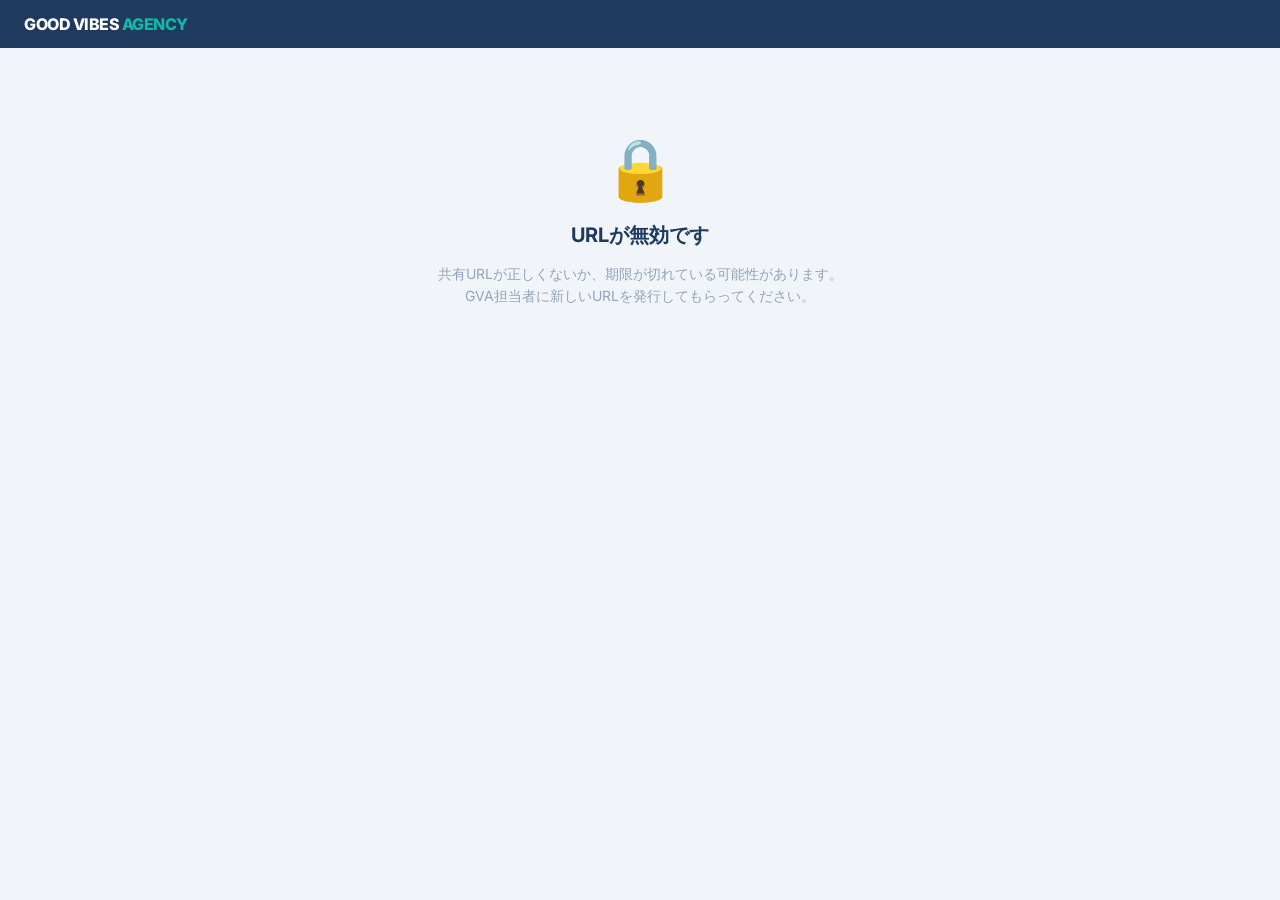
==== share.html @ 4c57520e "🚀 GVA Affiliate Manager v1.0.0 - Initial release" ====
<!DOCTYPE html>
<html lang="ja">
<head>
  <meta charset="UTF-8">
  <meta name="viewport" content="width=device-width, initial-scale=1.0">
  <title>GVA 案件共有ページ</title>
  <meta name="robots" content="noindex,nofollow">
  <style>
    @import url('https://fonts.googleapis.com/css2?family=Inter:wght@300;400;500;600;700;800&display=swap');
    *,*::before,*::after{box-sizing:border-box}
    body{font-family:'Inter',system-ui,sans-serif;background:#f1f5f9;color:#1e293b;margin:0;padding:0;min-height:100vh}
    a{color:#0d9488;text-decoration:none}
    .page{max-width:720px;margin:0 auto;padding:24px 16px 60px}

    /* Header */
    .site-header{background:#1e3a5f;color:#fff;padding:14px 24px;display:flex;align-items:center;justify-content:space-between;flex-wrap:wrap;gap:8px}
    .site-header .logo{font-size:16px;font-weight:800;letter-spacing:-0.5px}
    .site-header .logo span{color:#14b8a6}
    .perm-pill{display:inline-flex;align-items:center;gap:5px;padding:4px 12px;border-radius:99px;font-size:11px;font-weight:700;letter-spacing:0.03em}
    .perm-staff{background:#854d0e;color:#fff}
    .perm-influencer{background:#166534;color:#fff}
    .perm-client{background:#1d4ed8;color:#fff}

    /* Cards */
    .card{background:#fff;border:1px solid #e2e8f0;border-radius:14px;margin-bottom:16px;overflow:hidden;box-shadow:0 1px 4px rgba(0,0,0,0.05)}
    .card-header{padding:14px 20px;border-bottom:1px solid #f1f5f9;background:#f8fafc}
    .card-header h2{margin:0;font-size:15px;font-weight:700;color:#1e3a5f;display:flex;align-items:center;gap:8px}
    .card-body{padding:18px 20px}

    /* Info rows */
    .info-row{display:flex;justify-content:space-between;align-items:flex-start;padding:8px 0;border-bottom:1px solid #f8fafc;gap:16px;flex-wrap:wrap}
    .info-row:last-child{border-bottom:none}
    .info-label{font-size:12px;font-weight:600;color:#64748b;min-width:140px;flex-shrink:0}
    .info-value{font-size:13px;font-weight:500;color:#1e293b;text-align:right;flex:1;word-break:break-all}

    /* Status badges */
    .badge{display:inline-flex;align-items:center;padding:3px 10px;border-radius:99px;font-size:11px;font-weight:600}
    .badge-phase0{background:#f1f5f9;color:#64748b}
    .badge-phase1{background:#fef9c3;color:#854d0e}
    .badge-phase2{background:#dbeafe;color:#1d4ed8}
    .badge-phase3{background:#dcfce7;color:#166534}
    .badge-phase4{background:#ede9fe;color:#6d28d9}
    .badge-done{background:#ccfbf1;color:#134e4a}
    .badge-A{background:#dcfce7;color:#166534}
    .badge-B{background:#dbeafe;color:#1d4ed8}
    .badge-C{background:#fef9c3;color:#854d0e}
    .badge-D{background:#fee2e2;color:#991b1b}

    /* Phase progress */
    .progress-row{display:flex;gap:0;border-radius:8px;overflow:hidden;border:1px solid #e2e8f0;margin-bottom:16px}
    .progress-step{flex:1;text-align:center;padding:8px 4px;font-size:11px;font-weight:600;transition:all 0.3s;background:#f8fafc;color:#94a3b8}
    .progress-step.done{background:#0d9488;color:#fff}
    .progress-step.current{background:#1e3a5f;color:#fff}

    /* Revenue cards */
    .rev-card{border-radius:10px;padding:14px 16px;margin-bottom:10px}
    .rev-card.client{background:#eff6ff;border:1.5px solid #93c5fd}
    .rev-card.influencer{background:#f0fdf4;border:1.5px solid #86efac}
    .rev-title{font-size:11px;font-weight:700;color:#64748b;margin-bottom:4px;text-transform:uppercase;letter-spacing:0.05em}
    .rev-amount{font-size:22px;font-weight:800}
    .rev-card.client .rev-amount{color:#1d4ed8}
    .rev-card.influencer .rev-amount{color:#16a34a}
    .rev-sub{font-size:11px;margin-top:3px}
    .rev-card.client .rev-sub{color:#3b82f6}
    .rev-card.influencer .rev-sub{color:#22c55e}

    /* Restriction notice */
    .restriction-box{background:#fef9c3;border:1.5px solid #fde047;border-radius:10px;padding:12px 16px;margin-bottom:16px;display:flex;align-items:flex-start;gap:10px}
    .restriction-box .icon{font-size:18px;flex-shrink:0}
    .restriction-box p{margin:0;font-size:12px;color:#854d0e;line-height:1.6}

    /* Hidden / redacted */
    .redacted{display:inline-block;background:#e2e8f0;color:#e2e8f0;border-radius:4px;padding:2px 8px;font-size:12px;user-select:none}

    /* Print button */
    .print-btn{position:fixed;bottom:20px;right:20px;background:#1e3a5f;color:#fff;border:none;border-radius:12px;padding:12px 20px;font-size:14px;font-weight:700;cursor:pointer;box-shadow:0 4px 12px rgba(0,0,0,0.2);font-family:inherit;display:flex;align-items:center;gap:8px}
    .print-btn:hover{background:#152d4d}

    /* Error */
    .error-box{text-align:center;padding:60px 20px;color:#94a3b8}
    .error-box .icon{font-size:60px;margin-bottom:16px}
    .error-box h2{font-size:20px;color:#1e3a5f;margin-bottom:8px}
    .error-box p{font-size:14px;line-height:1.6}

    /* Section separator */
    .section-sep{border:none;border-top:1px solid #f1f5f9;margin:12px 0}

    /* KPI grid */
    .kpi-grid{display:grid;grid-template-columns:repeat(3,1fr);gap:10px;margin-bottom:16px}
    .kpi-card{background:#fff;border:1px solid #e2e8f0;border-radius:10px;padding:14px;text-align:center}
    .kpi-label{font-size:11px;color:#64748b;font-weight:600;margin-bottom:4px}
    .kpi-value{font-size:22px;font-weight:800;color:#1e3a5f}
    .kpi-sub{font-size:11px;color:#94a3b8;margin-top:2px}

    /* Contacts */
    .contact-pill{display:inline-flex;align-items:center;gap:6px;background:#f8fafc;border:1px solid #e2e8f0;border-radius:8px;padding:8px 12px;margin-bottom:6px;font-size:13px;width:100%}
    .contact-pill .role{font-size:11px;color:#64748b;background:#e2e8f0;padding:2px 6px;border-radius:4px}

    @media print {
      .print-btn{display:none}
      .site-header{background:#1e3a5f!important;-webkit-print-color-adjust:exact;print-color-adjust:exact}
      body{background:#fff}
    }
    @media(max-width:600px){
      .kpi-grid{grid-template-columns:repeat(2,1fr)}
      .info-row{flex-direction:column}
      .info-value{text-align:left}
    }
  </style>
</head>
<body>

<!-- Site header -->
<header class="site-header">
  <div class="logo">GOOD VIBES <span>AGENCY</span></div>
  <div id="perm-badge-container"></div>
</header>

<!-- Main content -->
<div class="page" id="page-content">
  <div class="error-box">
    <div class="icon">⏳</div>
    <h2>読み込み中...</h2>
  </div>
</div>

<!-- Print button -->
<button class="print-btn" onclick="window.print()" id="print-btn" style="display:none">
  🖨 印刷 / PDF保存
</button>

<script>
(function() {
  'use strict';

  /* ── Decode payload from hash ── */
  function decodePayload() {
    const hash = location.hash;
    const match = hash.match(/[#&]data=([^&]+)/);
    if (!match) return null;
    try {
      const json = decodeURIComponent(escape(atob(match[1])));
      return JSON.parse(json);
    } catch(e) {
      return null;
    }
  }

  function fmtMoney(n) {
    if (n === null || n === undefined || n === '') return '—';
    return '¥' + Number(n).toLocaleString('ja-JP');
  }
  function fmtNum(n) {
    if (n === null || n === undefined || n === '') return '—';
    return Number(n).toLocaleString('ja-JP');
  }
  function esc(s) {
    if (s === null || s === undefined) return '';
    return String(s).replace(/&/g,'&amp;').replace(/</g,'&lt;').replace(/>/g,'&gt;').replace(/"/g,'&quot;');
  }
  function fmtDatetime(s) {
    if (!s) return '—';
    const d = new Date(s);
    if (isNaN(d)) return s;
    return d.toLocaleString('ja-JP', {year:'numeric',month:'2-digit',day:'2-digit',hour:'2-digit',minute:'2-digit'});
  }
  function fmtDate(s) {
    if (!s) return '—';
    const d = new Date(s);
    if (isNaN(d)) return s;
    return d.toLocaleDateString('ja-JP',{year:'numeric',month:'2-digit',day:'2-digit'});
  }

  function infoRow(label, value, opts) {
    opts = opts || {};
    const val = (value === null || value === undefined || value === '') ? '—' : value;
    return `<div class="info-row">
      <span class="info-label">${esc(label)}</span>
      <span class="info-value">${opts.html ? val : esc(String(val))}</span>
    </div>`;
  }

  function statusLabel(status) {
    const m = {phase0:'ヒアリング中',phase1:'GO/STOP判定',phase2:'実施準備中',phase3:'当日運用中',phase4:'精算中',done:'完了'};
    const c = {phase0:'badge-phase0',phase1:'badge-phase1',phase2:'badge-phase2',phase3:'badge-phase3',phase4:'badge-phase4',done:'badge-done'};
    return `<span class="badge ${c[status]||'badge-phase0'}">${esc(m[status]||status)}</span>`;
  }

  /* ── Build progress row ── */
  function progressRow(currentStatus) {
    const phases = ['phase0','phase1','phase2','phase3','phase4'];
    const labels = ['ヒアリング','判定','準備','当日','精算'];
    const order = ['phase0','phase1','phase2','phase3','phase4','done'];
    const currentIdx = order.indexOf(currentStatus);
    return `<div class="progress-row">
      ${phases.map((p,i) => {
        const pIdx = order.indexOf(p);
        const isDone = currentIdx > pIdx;
        const isCurr = currentStatus === p;
        const cls = isDone ? 'done' : (isCurr ? 'current' : '');
        return `<div class="progress-step ${cls}">${isDone ? '✓' : (i)} ${labels[i]}</div>`;
      }).join('')}
    </div>`;
  }

  /* ── Permission level config ── */
  const PERM_CONFIG = {
    staff: {
      label: '自社メンバー',
      icon: '🏢',
      cls: 'perm-staff',
      showClientRate: true,
      showInfluencerRate: true,
      showGvaMargin: true,
      showInternalNotes: true,
      showJudgment: true,
      showContacts: 'all'
    },
    influencer: {
      label: 'インフルエンサー',
      icon: '⭐',
      cls: 'perm-influencer',
      showClientRate: false,
      showInfluencerRate: true,
      showGvaMargin: false,
      showInternalNotes: false,
      showJudgment: false,
      showContacts: 'self'
    },
    client: {
      label: 'クライアント',
      icon: '👔',
      cls: 'perm-client',
      showClientRate: true,
      showInfluencerRate: false,
      showGvaMargin: false,
      showInternalNotes: false,
      showJudgment: false,
      showContacts: 'none'
    }
  };

  /* ── Main render ── */
  function render() {
    const data = decodePayload();
    const page = document.getElementById('page-content');

    if (!data) {
      page.innerHTML = `<div class="error-box">
        <div class="icon">🔒</div>
        <h2>URLが無効です</h2>
        <p>共有URLが正しくないか、期限が切れている可能性があります。<br>
        GVA担当者に新しいURLを発行してもらってください。</p>
      </div>`;
      return;
    }

    const perm = data._perm || 'staff';
    const cfg = PERM_CONFIG[perm] || PERM_CONFIG.staff;
    const p0 = data.phase0 || {};
    const p4 = data.phase4 || {};

    // Permission badge
    document.getElementById('perm-badge-container').innerHTML =
      `<span class="perm-pill ${cfg.cls}">${cfg.icon} ${cfg.label}用</span>`;

    // Show print button
    document.getElementById('print-btn').style.display = 'flex';

    // Restriction notice
    let restrictionHtml = '';
    if (perm === 'influencer') {
      restrictionHtml = `<div class="restriction-box">
        <span class="icon">ℹ️</span>
        <p>このページはインフルエンサー向けの情報です。クライアントへの請求率・GVAマージンは含まれていません。</p>
      </div>`;
    } else if (perm === 'client') {
      restrictionHtml = `<div class="restriction-box">
        <span class="icon">ℹ️</span>
        <p>このページはクライアント向けの情報です。インフルエンサーへの支払率は含まれていません。</p>
      </div>`;
    }

    /* ── KPI Cards ── */
    let kpiHtml = '';
    if (p4.finalSales !== undefined || p4.approvedCount !== undefined) {
      const approved = p4.approvedCount !== undefined ? p4.approvedCount : p4.finalSales;
      const rejected = p4.rejectedCount;
      const approvalRate = (approved !== undefined && rejected !== undefined && (approved + rejected) > 0)
        ? ((approved / (approved + rejected)) * 100).toFixed(1) + '%' : '—';
      kpiHtml = `<div class="kpi-grid">
        <div class="kpi-card">
          <div class="kpi-label">最終販売数</div>
          <div class="kpi-value">${fmtNum(p4.finalSales)}</div>
          <div class="kpi-sub">セット</div>
        </div>
        <div class="kpi-card">
          <div class="kpi-label">承認数</div>
          <div class="kpi-value">${fmtNum(approved)}</div>
          <div class="kpi-sub">件</div>
        </div>
        <div class="kpi-card">
          <div class="kpi-label">承認率</div>
          <div class="kpi-value">${esc(approvalRate)}</div>
          <div class="kpi-sub">&nbsp;</div>
        </div>
      </div>`;
    }

    /* ── Revenue ── */
    let revenueHtml = '';
    if (perm === 'staff') {
      // Staff sees both
      if (p4.client_revenue !== undefined) {
        revenueHtml += `<div class="rev-card client">
          <div class="rev-title">👔 クライアント請求額</div>
          <div class="rev-amount">${fmtMoney(p4.client_revenue)}</div>
          <div class="rev-sub">提示報酬率: ${esc(String(p0.client_reward_rate || '—'))}%</div>
        </div>`;
      }
      if (p4.influencer_revenue !== undefined) {
        revenueHtml += `<div class="rev-card influencer">
          <div class="rev-title">⭐ インフル支払額</div>
          <div class="rev-amount">${fmtMoney(p4.influencer_revenue)}</div>
          <div class="rev-sub">インフル報酬率: ${esc(String(p0.influencer_reward_rate || '—'))}%</div>
        </div>`;
      }
      if (p4.client_revenue !== undefined && p4.influencer_revenue !== undefined) {
        const margin = (p4.client_revenue || 0) - (p4.influencer_revenue || 0);
        revenueHtml += `<div style="background:#fefce8;border:1.5px solid #fde047;border-radius:10px;padding:14px 16px;margin-bottom:10px">
          <div class="rev-title" style="color:#92400e">🏢 GVAマージン</div>
          <div class="rev-amount" style="color:#ca8a04">${fmtMoney(margin)}</div>
        </div>`;
      }
    } else if (perm === 'influencer' && p4.influencer_revenue !== undefined) {
      revenueHtml = `<div class="rev-card influencer">
        <div class="rev-title">⭐ あなたへの支払額</div>
        <div class="rev-amount">${fmtMoney(p4.influencer_revenue)}</div>
        <div class="rev-sub">報酬率: ${esc(String(p0.influencer_reward_rate || '—'))}%</div>
      </div>`;
    } else if (perm === 'client' && p4.client_revenue !== undefined) {
      revenueHtml = `<div class="rev-card client">
        <div class="rev-title">👔 請求額</div>
        <div class="rev-amount">${fmtMoney(p4.client_revenue)}</div>
        <div class="rev-sub">提示報酬率: ${esc(String(p0.client_reward_rate || '—'))}%</div>
      </div>`;
    }

    /* ── Reward condition rows ── */
    let rewardRows = '';
    rewardRows += infoRow('報酬タイプ', p0.reward_type || '—');
    rewardRows += infoRow('計上タイミング', p0.conversion_point || '—');
    rewardRows += infoRow('否認条件', p0.rejection_conditions || '—');
    rewardRows += infoRow('締め日', p0.payment_closing || '—');
    rewardRows += infoRow('支払日', p0.payment_date || '—');

    if (cfg.showClientRate && p0.client_reward_rate) {
      rewardRows += infoRow('提示報酬率（クライアント請求）', p0.client_reward_rate + '%');
    }
    if (cfg.showInfluencerRate && p0.influencer_reward_rate) {
      rewardRows += infoRow('インフル成果報酬率', p0.influencer_reward_rate + '%');
    }

    /* ── Emergency contacts ── */
    let contactsHtml = '';
    if (cfg.showContacts !== 'none' && p0.emergency_contacts && p0.emergency_contacts.length) {
      const contacts = p0.emergency_contacts;
      const contactList = contacts.map(c => `
        <div class="contact-pill">
          <span class="role">${esc(c.role || '担当')}</span>
          <span>${esc(c.name || '—')}</span>
          ${c.phone && c.phone !== '-' ? `<span style="color:#0d9488;margin-left:auto">${esc(c.phone)}</span>` : ''}
        </div>`).join('');
      contactsHtml = `
        <div class="card">
          <div class="card-header"><h2>🚨 緊急連絡先</h2></div>
          <div class="card-body">${contactList}</div>
        </div>`;
    }

    /* ── Notes (staff only) ── */
    let notesHtml = '';
    if (cfg.showInternalNotes && p4.notes) {
      notesHtml = `
        <div class="card">
          <div class="card-header"><h2>📝 特記事項（内部メモ）</h2></div>
          <div class="card-body">
            <p style="font-size:13px;color:#374151;line-height:1.8;white-space:pre-wrap;margin:0">${esc(p4.notes)}</p>
          </div>
        </div>`;
    }

    /* ── Assemble page ── */
    const updatedStr = data.updatedAt ? fmtDate(data.updatedAt) : '—';
    const createdStr = data.createdAt ? fmtDate(data.createdAt) : '—';

    page.innerHTML = `
      ${restrictionHtml}

      <!-- Case overview -->
      <div class="card">
        <div class="card-header">
          <h2>📋 案件概要</h2>
        </div>
        <div class="card-body">
          ${infoRow('案件名', data.name || '—')}
          ${infoRow('ブランド', data.brand || '—')}
          ${infoRow('プラットフォーム', data.platform || '—')}
          ${infoRow('インフルエンサー', data.influencer || '—')}
          ${data.influencer_ig ? infoRow('Instagram', '@' + data.influencer_ig) : ''}
          ${infoRow('ステータス', statusLabel(data.status || 'phase0'), {html:true})}
          ${cfg.showJudgment && data.judgment && data.judgment !== 'pending'
            ? infoRow('GO/STOP判定', `<span class="badge badge-${data.judgment}">${data.judgment}</span>`, {html:true}) : ''}
          ${infoRow('作成日', createdStr)}
          ${infoRow('更新日', updatedStr)}
        </div>
      </div>

      <!-- Progress -->
      <div class="card">
        <div class="card-header"><h2>📈 フェーズ進捗</h2></div>
        <div class="card-body" style="padding-top:12px">
          ${progressRow(data.status || 'phase0')}
        </div>
      </div>

      <!-- Schedule & product -->
      <div class="card">
        <div class="card-header"><h2>🗓 販売スケジュール・商品情報</h2></div>
        <div class="card-body">
          ${p0.event_name_official ? infoRow('正式イベント名', p0.event_name_official) : ''}
          ${p0.period_start ? infoRow('販売開始', fmtDatetime(p0.period_start)) : ''}
          ${p0.period_end   ? infoRow('販売終了', fmtDatetime(p0.period_end)) : ''}
          ${p0.pre_announce_date ? infoRow('事前告知開始', fmtDate(p0.pre_announce_date)) : ''}
          ${p0.post_start_date   ? infoRow('投稿解禁日',   fmtDate(p0.post_start_date)) : ''}
          <hr class="section-sep">
          ${p0.product_name  ? infoRow('商品名', p0.product_name) : ''}
          ${p0.set_contents  ? infoRow('セット内容', p0.set_contents) : ''}
          ${p0.price_sale    ? infoRow('セール価格', fmtMoney(p0.price_sale)) : ''}
          ${p0.price_regular ? infoRow('通常価格', fmtMoney(p0.price_regular)) : ''}
          ${p0.discount_rate ? infoRow('割引率', p0.discount_rate + '%') : ''}
          ${p0.purchase_limit_per_person ? infoRow('購入上限', p0.purchase_limit_per_person + '点/人') : ''}
          ${p0.shipping_origin ? infoRow('発送元', p0.shipping_origin) : ''}
        </div>
      </div>

      <!-- Novelty / Gift -->
      ${(p0.novelty_count || p0.novelty_after_gift) ? `
      <div class="card">
        <div class="card-header"><h2>🎁 先着特典・ギフト情報</h2></div>
        <div class="card-body">
          ${p0.novelty_count  ? infoRow('先着特典 個数', fmtNum(p0.novelty_count) + '個') : ''}
          ${p0.novelty_type   ? infoRow('ノベルティ種別', p0.novelty_type) : ''}
          ${p0.novelty_after_gift ? infoRow('先着終了後 全員特典', p0.novelty_after_gift) : ''}
          ${p0.page_behavior_after_gift ? infoRow('先着終了後のページ挙動', p0.page_behavior_after_gift) : ''}
          ${p0.gift_announce_strategy   ? infoRow('告知戦略', p0.gift_announce_strategy) : ''}
        </div>
      </div>` : ''}

      <!-- Reward conditions -->
      <div class="card">
        <div class="card-header"><h2>💰 報酬条件</h2></div>
        <div class="card-body">${rewardRows}</div>
      </div>

      <!-- Sales KPIs -->
      ${kpiHtml ? `
      <div class="card">
        <div class="card-header"><h2>📊 販売実績</h2></div>
        <div class="card-body" style="padding-top:12px">${kpiHtml}</div>
      </div>` : ''}

      <!-- Revenue breakdown -->
      ${revenueHtml ? `
      <div class="card">
        <div class="card-header"><h2>💴 報酬明細</h2></div>
        <div class="card-body">${revenueHtml}</div>
      </div>` : ''}

      <!-- Posting rules (visible to influencer + staff) -->
      ${(perm === 'influencer' || perm === 'staff') && (p0.pr_tag_rule || p0.ng_expressions || p0.lp_url) ? `
      <div class="card">
        <div class="card-header"><h2>📣 投稿ルール・リンク</h2></div>
        <div class="card-body">
          ${p0.pr_tag_rule    ? infoRow('PRタグルール', p0.pr_tag_rule) : ''}
          ${p0.ng_expressions ? infoRow('NG表現', p0.ng_expressions) : ''}
          ${p0.lp_url         ? infoRow('商品ページURL', `<a href="${esc(p0.lp_url)}" target="_blank" rel="noopener">${esc(p0.lp_url)}</a>`, {html:true}) : ''}
          ${p0.brand_messaging ? infoRow('ブランドメッセージ', p0.brand_messaging) : ''}
        </div>
      </div>` : ''}

      <!-- Sales report schedule (influencer + staff) -->
      ${(perm === 'influencer' || perm === 'staff') ? `
      <div class="card">
        <div class="card-header"><h2>📡 売上報告スケジュール（当日）</h2></div>
        <div class="card-body">
          <div style="font-size:13px;color:#374151;line-height:2.2">
            <div>🔥 <strong>0〜30分</strong> — 5分ごとに報告</div>
            <div>📈 <strong>30分〜3時間</strong> — 30分ごとに報告</div>
            <div>🏁 <strong>3時間以降</strong> — 1時間ごとに報告（在庫状況により随時）</div>
          </div>
        </div>
      </div>` : ''}

      <!-- Contacts -->
      ${contactsHtml}

      <!-- Internal notes (staff only) -->
      ${notesHtml}

      <!-- Footer -->
      <div style="text-align:center;padding:20px 0;color:#94a3b8;font-size:11px">
        <div style="margin-bottom:4px">GOOD VIBES AGENCY — アフィリエイト案件管理システム</div>
        <div>このページは機密情報を含みます。無断転送を禁じます。</div>
      </div>`;
  }

  render();
})();
</script>
</body>
</html>
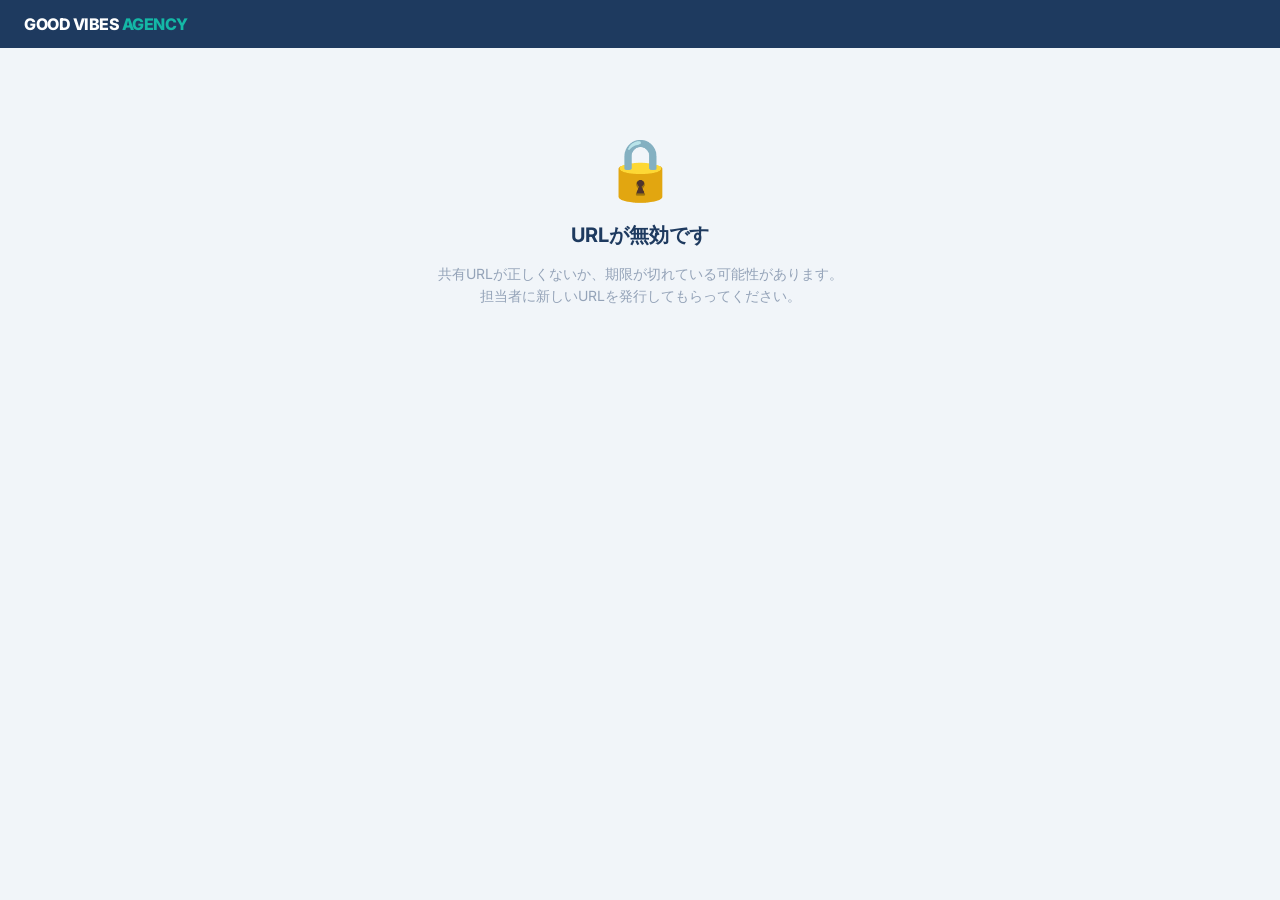
==== commit 8de38624: "✏️ ブランド名をフォーティアスに変更" ====
--- a/share.html
+++ b/share.html
@@ -3,7 +3,7 @@
 <head>
   <meta charset="UTF-8">
   <meta name="viewport" content="width=device-width, initial-scale=1.0">
-  <title>GVA 案件共有ページ</title>
+  <title>フォーティアス 案件共有ページ</title>
   <meta name="robots" content="noindex,nofollow">
   <style>
     @import url('https://fonts.googleapis.com/css2?family=Inter:wght@300;400;500;600;700;800&display=swap');
@@ -250,7 +250,7 @@
         <div class="icon">🔒</div>
         <h2>URLが無効です</h2>
         <p>共有URLが正しくないか、期限が切れている可能性があります。<br>
-        GVA担当者に新しいURLを発行してもらってください。</p>
+        担当者に新しいURLを発行してもらってください。</p>
       </div>`;
       return;
     }
@@ -272,7 +272,7 @@
     if (perm === 'influencer') {
       restrictionHtml = `<div class="restriction-box">
         <span class="icon">ℹ️</span>
-        <p>このページはインフルエンサー向けの情報です。クライアントへの請求率・GVAマージンは含まれていません。</p>
+        <p>このページはインフルエンサー向けの情報です。クライアントへの請求率・マージンは含まれていません。</p>
       </div>`;
     } else if (perm === 'client') {
       restrictionHtml = `<div class="restriction-box">
@@ -328,7 +328,7 @@
       if (p4.client_revenue !== undefined && p4.influencer_revenue !== undefined) {
         const margin = (p4.client_revenue || 0) - (p4.influencer_revenue || 0);
         revenueHtml += `<div style="background:#fefce8;border:1.5px solid #fde047;border-radius:10px;padding:14px 16px;margin-bottom:10px">
-          <div class="rev-title" style="color:#92400e">🏢 GVAマージン</div>
+          <div class="rev-title" style="color:#92400e">🏢 マージン</div>
           <div class="rev-amount" style="color:#ca8a04">${fmtMoney(margin)}</div>
         </div>`;
       }
@@ -510,7 +510,7 @@
 
       <!-- Footer -->
       <div style="text-align:center;padding:20px 0;color:#94a3b8;font-size:11px">
-        <div style="margin-bottom:4px">GOOD VIBES AGENCY — アフィリエイト案件管理システム</div>
+        <div style="margin-bottom:4px">フォーティアス — アフィリエイト案件管理システム</div>
         <div>このページは機密情報を含みます。無断転送を禁じます。</div>
       </div>`;
   }
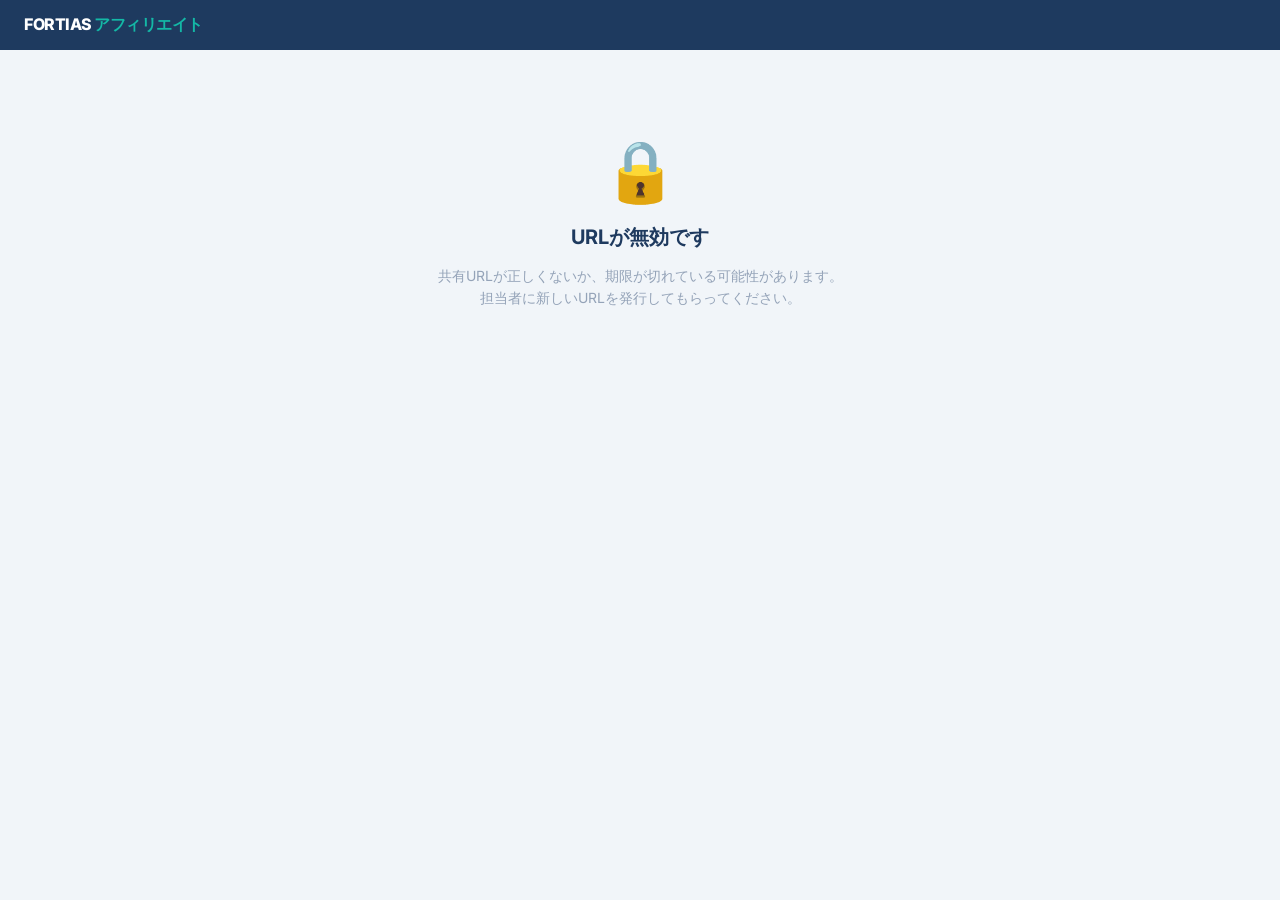
==== commit 99da6711: "🔧 修正: 共有リンクバグ・リアルタイム計算・Qoo10追加・スマホUI改善" ====
--- a/share.html
+++ b/share.html
@@ -105,6 +105,11 @@
       .kpi-grid{grid-template-columns:repeat(2,1fr)}
       .info-row{flex-direction:column}
       .info-value{text-align:left}
+      .page{padding:16px 12px 80px}
+      .card-body{padding:14px 14px}
+      .rev-amount{font-size:18px}
+      .kpi-value{font-size:18px}
+      .site-header{padding:10px 14px}
     }
   </style>
 </head>
@@ -112,7 +117,7 @@
 
 <!-- Site header -->
 <header class="site-header">
-  <div class="logo">GOOD VIBES <span>AGENCY</span></div>
+  <div class="logo">FORTIAS <span>アフィリエイト</span></div>
   <div id="perm-badge-container"></div>
 </header>
 
@@ -139,9 +144,14 @@
     const match = hash.match(/[#&]data=([^&]+)/);
     if (!match) return null;
     try {
-      const json = decodeURIComponent(escape(atob(match[1])));
+      // URL-safe base64 decode (- → +, _ → /)
+      let encoded = match[1].replace(/-/g, '+').replace(/_/g, '/');
+      const pad = encoded.length % 4;
+      if (pad) encoded += '='.repeat(4 - pad);
+      const json = decodeURIComponent(escape(atob(encoded)));
       return JSON.parse(json);
     } catch(e) {
+      console.error('decode error', e);
       return null;
     }
   }
